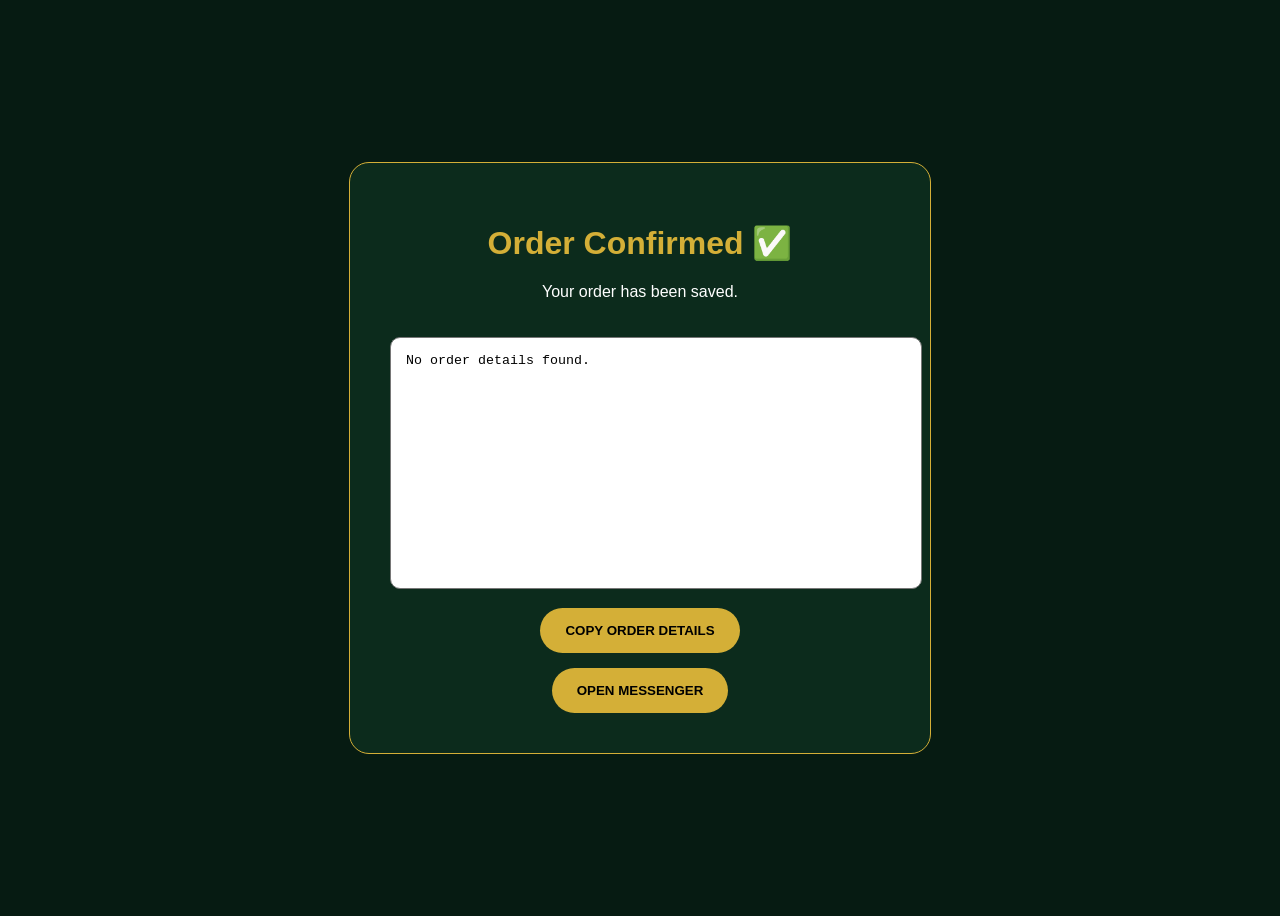
==== order-confirmation.html @ f99debc4 "Fix order confirmation flow" ====
<!DOCTYPE html>
<html>
<head>

<title>Order Confirmed - Celestial Elite</title>

<style>

body{
    background:#061b12;
    color:white;
    font-family:Arial, sans-serif;
    display:flex;
    justify-content:center;
    align-items:center;
    min-height:100vh;
}


.box{

    background:#0c2b1c;
    padding:40px;
    border-radius:20px;
    width:90%;
    max-width:500px;
    text-align:center;
    border:1px solid #d4af37;

}


h1{
    color:#d4af37;
}


textarea{

    width:100%;
    height:220px;
    margin-top:20px;
    padding:15px;
    border-radius:10px;
    resize:none;

}


button{

    margin-top:15px;
    padding:15px 25px;
    border:none;
    border-radius:30px;
    background:#d4af37;
    cursor:pointer;
    font-weight:bold;

}


</style>

</head>


<body>


<div class="box">


<h1>
Order Confirmed ✅
</h1>


<p>
Your order has been saved.
</p>


<textarea id="orderText"></textarea>


<button onclick="copyOrder()">
COPY ORDER DETAILS
</button>


<br>


<button onclick="openMessenger()">
OPEN MESSENGER
</button>


</div>





<script>

const params = new URLSearchParams(window.location.search);

const order = params.get("order");


if(order){

    document.getElementById("orderText").value =
    decodeURIComponent(order);

}else{

    document.getElementById("orderText").value =
    "No order details found.";

}



function copyOrder(){

    const text = document.getElementById("orderText").value;


    navigator.clipboard.writeText(text)
    .then(()=>{

        alert("Order copied! Paste it to Messenger.");

    });


}



function openMessenger(){

    const text = document.getElementById("orderText").value;


    const messengerURL =
    "https://m.me/61572153625118?text=" +
    encodeURIComponent(text);


    window.open(
        messengerURL,
        "_blank"
    );


}


</script>


</body>
</html>
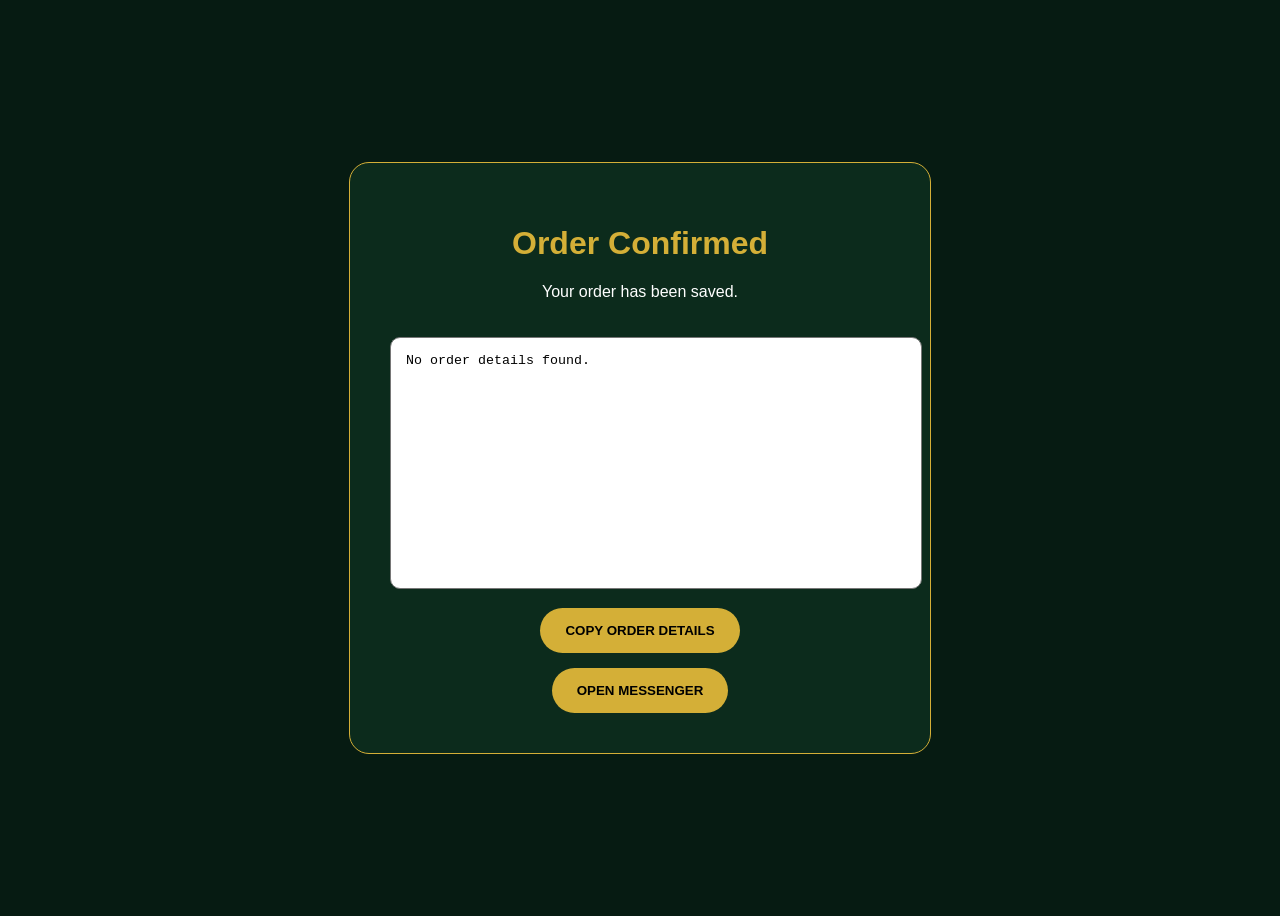
==== commit d34a2ae0: "Fix Apps Script POST request" ====
--- a/order-confirmation.html
+++ b/order-confirmation.html
@@ -72,7 +72,7 @@
 
 
 <h1>
-Order Confirmed ✅
+Order Confirmed 
 </h1>
 
 
